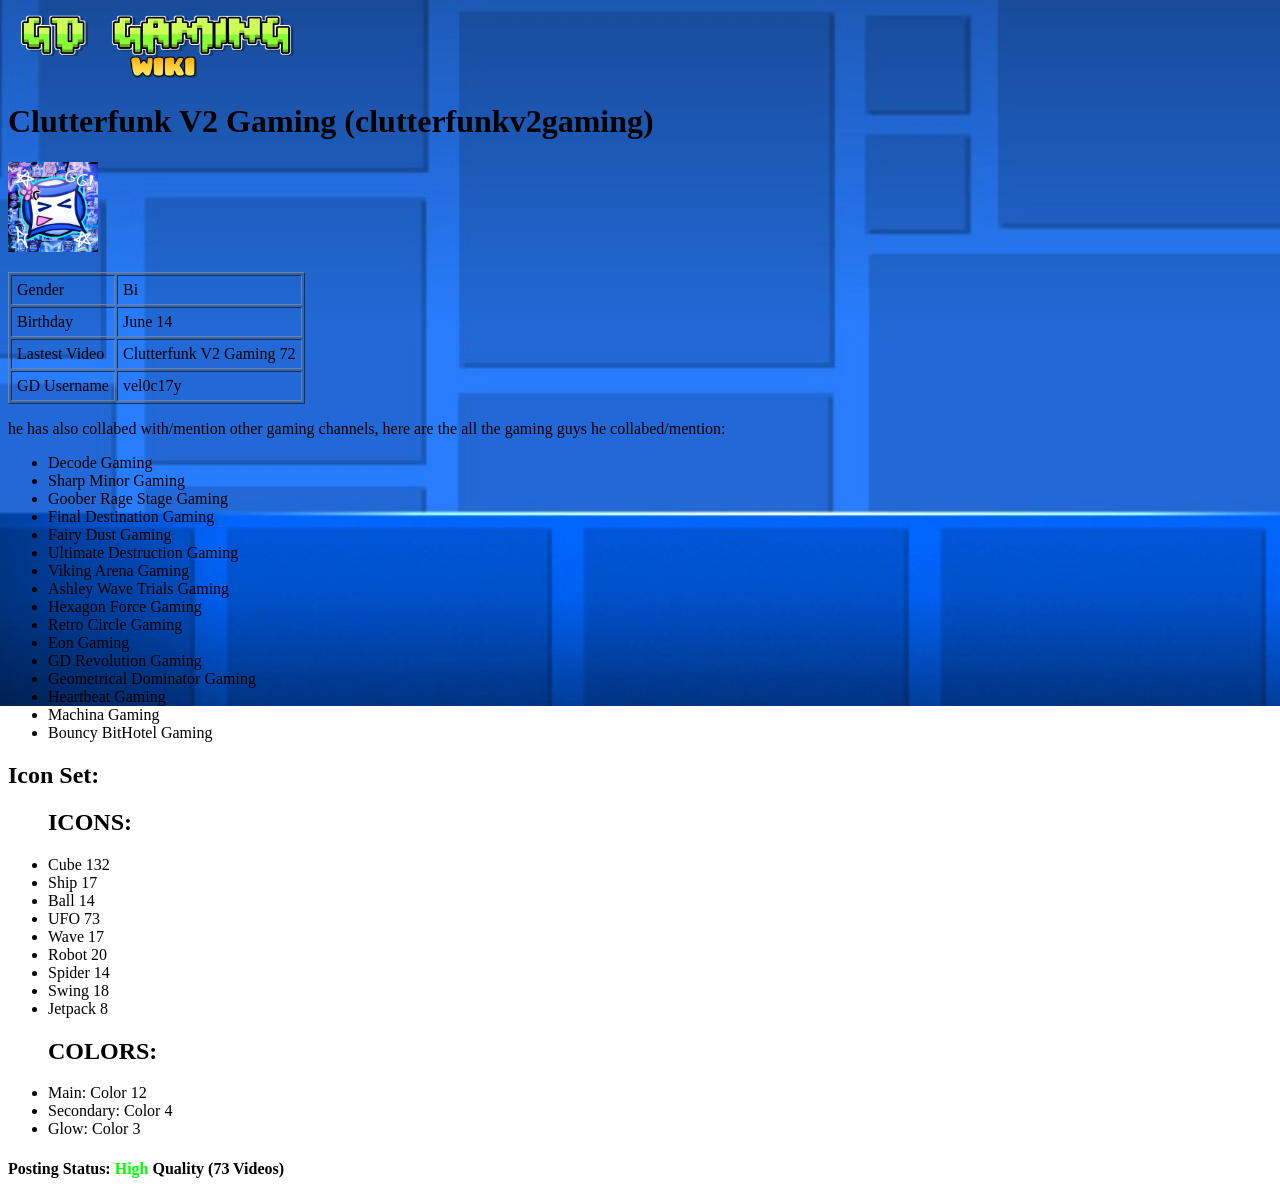
==== ClutterfunkV2Gaming.html @ b4f0fd7d "Add files via upload" ====
<!DOCTYPE html>
<html>
<head>
<title>Clutterfunk V2 Gaming</title>
<link rel="icon" type="image/x-icon" href="ClutterV2.png">
<link rel="stylesheet" href="styles.css">
</head>
<body>

<img src="Logo.png" alt="GDlogo" width="300" height="70"> 
<h1>Clutterfunk V2 Gaming (clutterfunkv2gaming)</h1>
<img src="ClutterV2.png" alt="C2pfp" width="90" height="90">
<p></p>
<table border="1" cellpadding="5">
	<tr>
		<td>Gender</td>
		<td>Bi</td>
	</tr>

	<tr>
		<td>Birthday</td>
		<td>June 14</td>
	</tr>

	<tr>
		<td>Lastest Video</td>
		<td>Clutterfunk V2 Gaming 72</td>
	</tr>

	<tr>
		<td>GD Username</td>
		<td>vel0c17y</td>
	</tr>
</table>
<p>he has also collabed with/mention other gaming channels, here are the all the gaming guys he collabed/mention:</p>
<ul>
<li>Decode Gaming</li>
<li>Sharp Minor Gaming</li>
<li>Goober Rage Stage Gaming</li>
<li>Final Destination Gaming</li>
<li>Fairy Dust Gaming</li>
<li>Ultimate Destruction Gaming</li>
<li>Viking Arena Gaming</li>
<li>Ashley Wave Trials Gaming</li>
<li>Hexagon Force Gaming</li>
<li>Retro Circle Gaming</li>
<li>Eon Gaming</li>
<li>GD Revolution Gaming</li>
<li>Geometrical Dominator Gaming</li>
<li>Heartbeat Gaming</li>
<li>Machina Gaming</li>
<li>Bouncy BitHotel Gaming</li>
</ul>
<h2>Icon Set:</h2>
<ul>
	<h2>ICONS:</h2>
		<li>Cube 132</li>
		<li>Ship 17</li>
		<li>Ball 14</li>
		<li>UFO 73</li>
		<li>Wave 17</li>
		<li>Robot 20</li>
		<li>Spider 14</li>
		<li>Swing 18</li>
		<li>Jetpack 8</li>

	<h2>COLORS:</h2>

		<li>Main: Color 12</li>
		<li>Secondary: Color 4</li>
		<li>Glow: Color 3</li>
</ul>
<h4>Posting Status: <span class="high-quality">High</span> Quality (73 Videos)</h4>
---- styles.css ----
.image-container {
  display: flex;
  gap: 15px;
}

.ended {
 color: #820000;
}

.bad {
 color: red;
}

.almost-bad {
 color: orange;
}

.mild {
 color: yellow;
}

.good {
 color: #8cff00;
}

.high-quality {
 color: #00ff00;
}

.image-container img {
  width: 70px;
  height: 70px;
}
body {
  background-size: 1500px 706px;
  background-image: url('Geometry.jpg');
  background-repeat: no-repeat;
  background-attachment: fixed;
}
p {
  font-family:'Century Gothic';
  color:black;
  font-size: 16px;
}
h1, h2, h3, h4, li, td {
  font-family:'Century Gothic';
  color:black;
}
a:link {
 font-family:'Century Gothic';
 color:black;
}
a:visited {
 font-family:'Century Gothic';
 color:black;
}
p.double {border-style: double;}
h1.double {border-style: double;}
h2.double {border-style: double;}
h3.double {border-style: double;}
h4.double {border-style: double;}
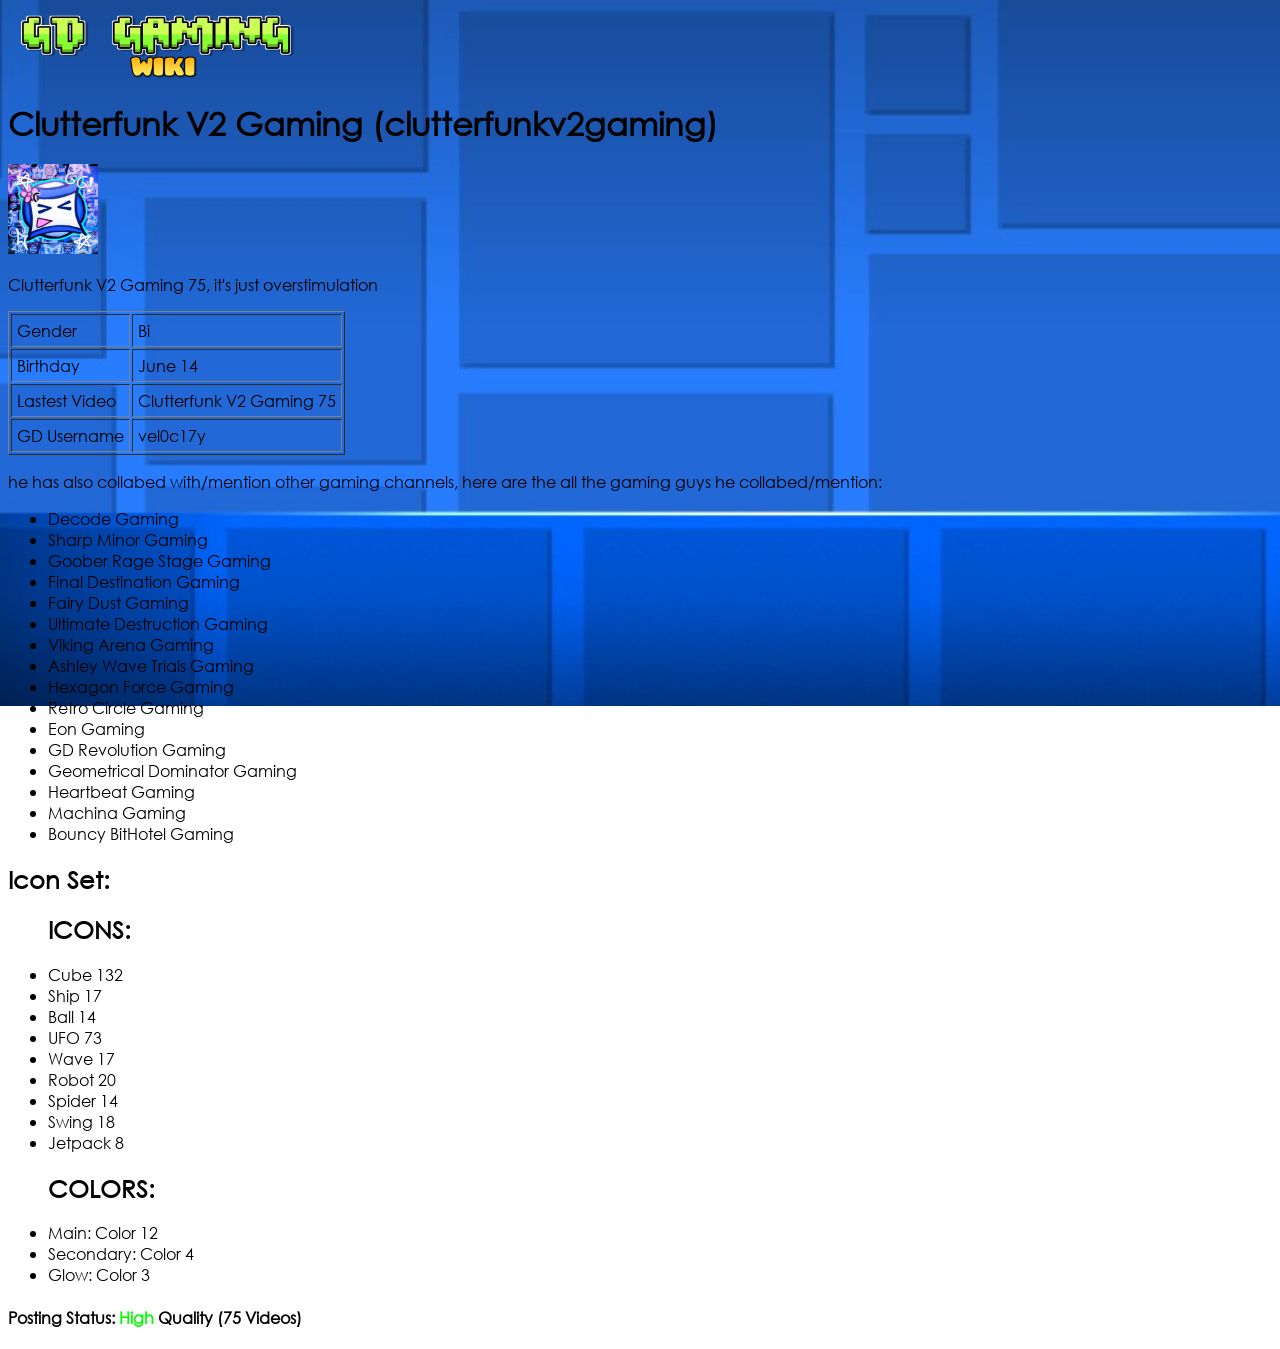
==== commit 234b2976: "Add files via upload" ====
--- a/ClutterfunkV2Gaming.html
+++ b/ClutterfunkV2Gaming.html
@@ -10,7 +10,7 @@
 <img src="Logo.png" alt="GDlogo" width="300" height="70"> 
 <h1>Clutterfunk V2 Gaming (clutterfunkv2gaming)</h1>
 <img src="ClutterV2.png" alt="C2pfp" width="90" height="90">
-<p></p>
+<p>Clutterfunk V2 Gaming 75, it's just overstimulation</p>
 <table border="1" cellpadding="5">
 	<tr>
 		<td>Gender</td>
@@ -24,7 +24,7 @@
 
 	<tr>
 		<td>Lastest Video</td>
-		<td>Clutterfunk V2 Gaming 72</td>
+		<td>Clutterfunk V2 Gaming 75</td>
 	</tr>
 
 	<tr>
@@ -70,4 +70,4 @@
 		<li>Secondary: Color 4</li>
 		<li>Glow: Color 3</li>
 </ul>
-<h4>Posting Status: <span class="high-quality">High</span> Quality (73 Videos)</h4>+<h4>Posting Status: <span class="high-quality">High</span> Quality (75 Videos)</h4>
--- a/styles.css
+++ b/styles.css
@@ -2,6 +2,12 @@
   display: flex;
   gap: 15px;
 }
+
+@font-face {
+  font-family: Century Gohic; /* set name */
+  src: url(centurygothic.ttf); /* url of the font */
+}
+
 
 .ended {
  color: #820000;
@@ -38,20 +44,20 @@
   background-attachment: fixed;
 }
 p {
-  font-family:'Century Gothic';
+  font-family:'Century Gohic';
   color:black;
   font-size: 16px;
 }
 h1, h2, h3, h4, li, td {
-  font-family:'Century Gothic';
+  font-family:'Century Gohic';
   color:black;
 }
 a:link {
- font-family:'Century Gothic';
+ font-family:'Century Gohic';
  color:black;
 }
 a:visited {
- font-family:'Century Gothic';
+ font-family:'Century Gohic';
  color:black;
 }
 p.double {border-style: double;}
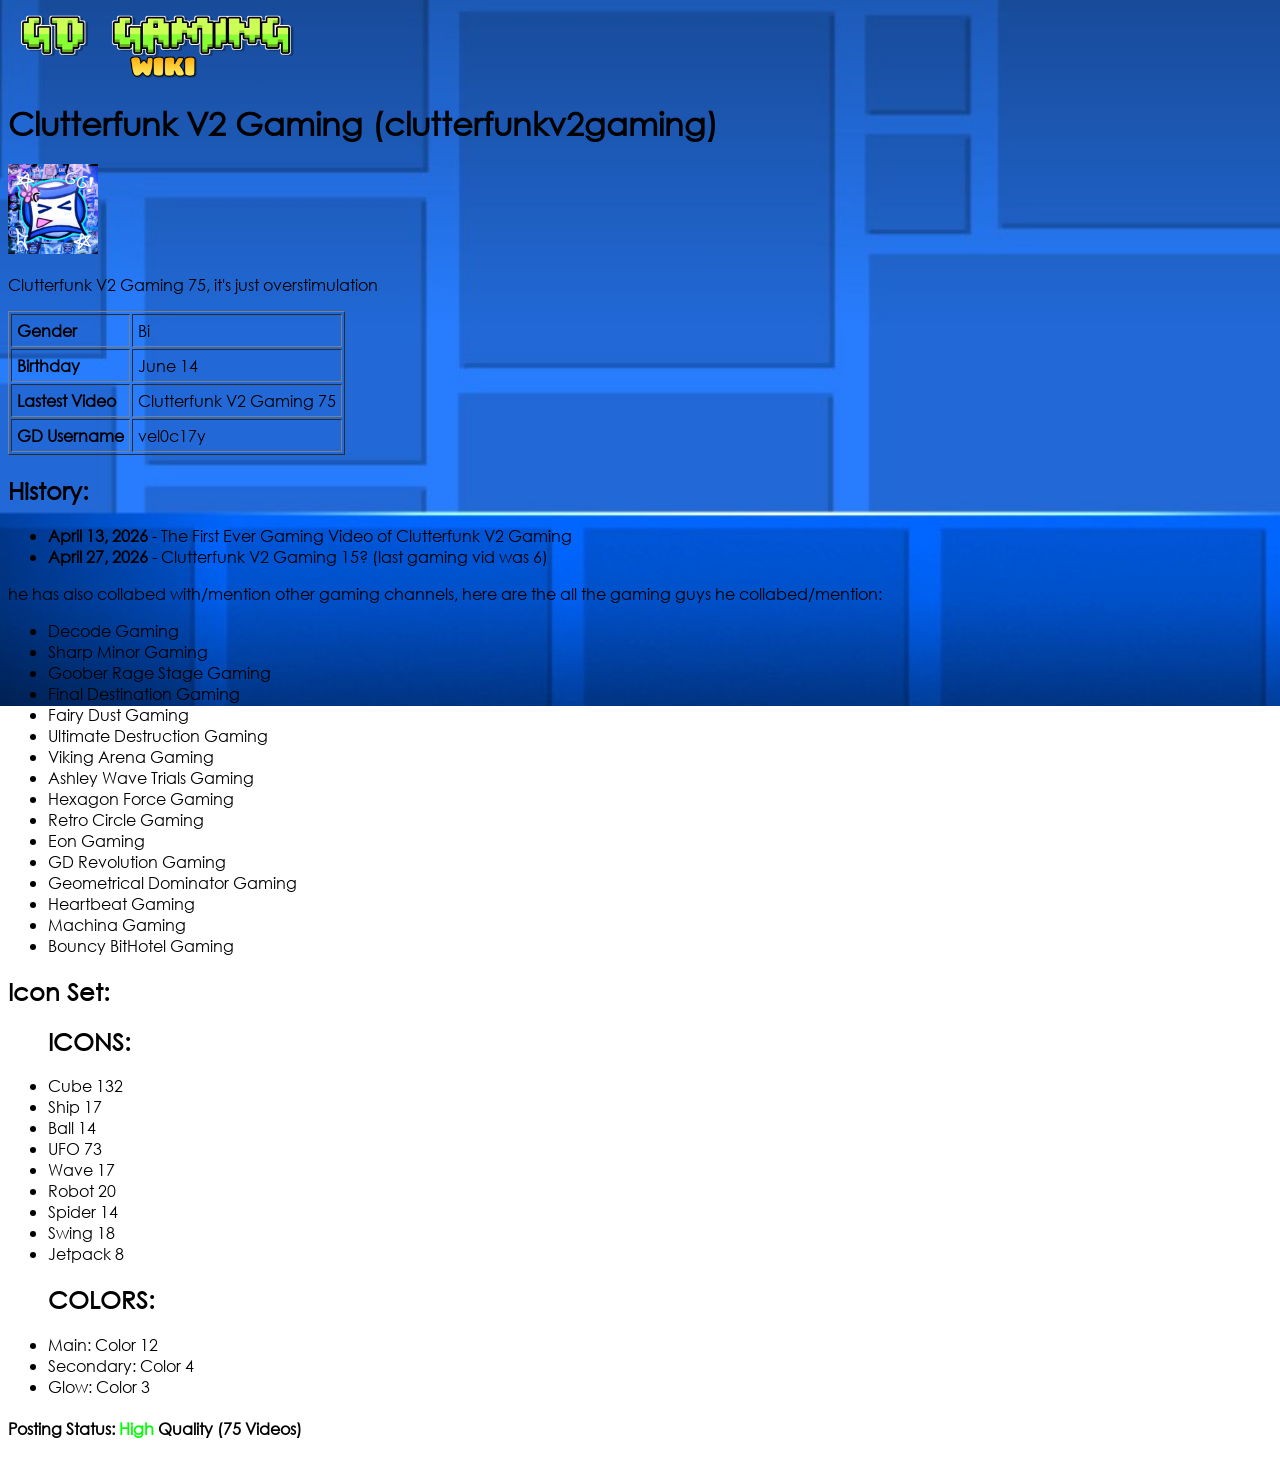
==== commit fde7a2f1: "Add files via upload" ====
--- a/ClutterfunkV2Gaming.html
+++ b/ClutterfunkV2Gaming.html
@@ -13,25 +13,30 @@
 <p>Clutterfunk V2 Gaming 75, it's just overstimulation</p>
 <table border="1" cellpadding="5">
 	<tr>
-		<td>Gender</td>
+		<td><b>Gender</b></td>
 		<td>Bi</td>
 	</tr>
 
 	<tr>
-		<td>Birthday</td>
+		<td><b>Birthday<b></td>
 		<td>June 14</td>
 	</tr>
 
 	<tr>
-		<td>Lastest Video</td>
+		<td><b>Lastest Video</b></td>
 		<td>Clutterfunk V2 Gaming 75</td>
 	</tr>
 
 	<tr>
-		<td>GD Username</td>
+		<td><b>GD Username</b></td>
 		<td>vel0c17y</td>
 	</tr>
 </table>
+<h2>History:</h2>
+<ul>
+ <li><b>April 13, 2026</b> - The First Ever Gaming Video of Clutterfunk V2 Gaming</li>
+ <li><b>April 27, 2026</b> - Clutterfunk V2 Gaming 15? (last gaming vid was 6)</li>
+</ul>
 <p>he has also collabed with/mention other gaming channels, here are the all the gaming guys he collabed/mention:</p>
 <ul>
 <li>Decode Gaming</li>
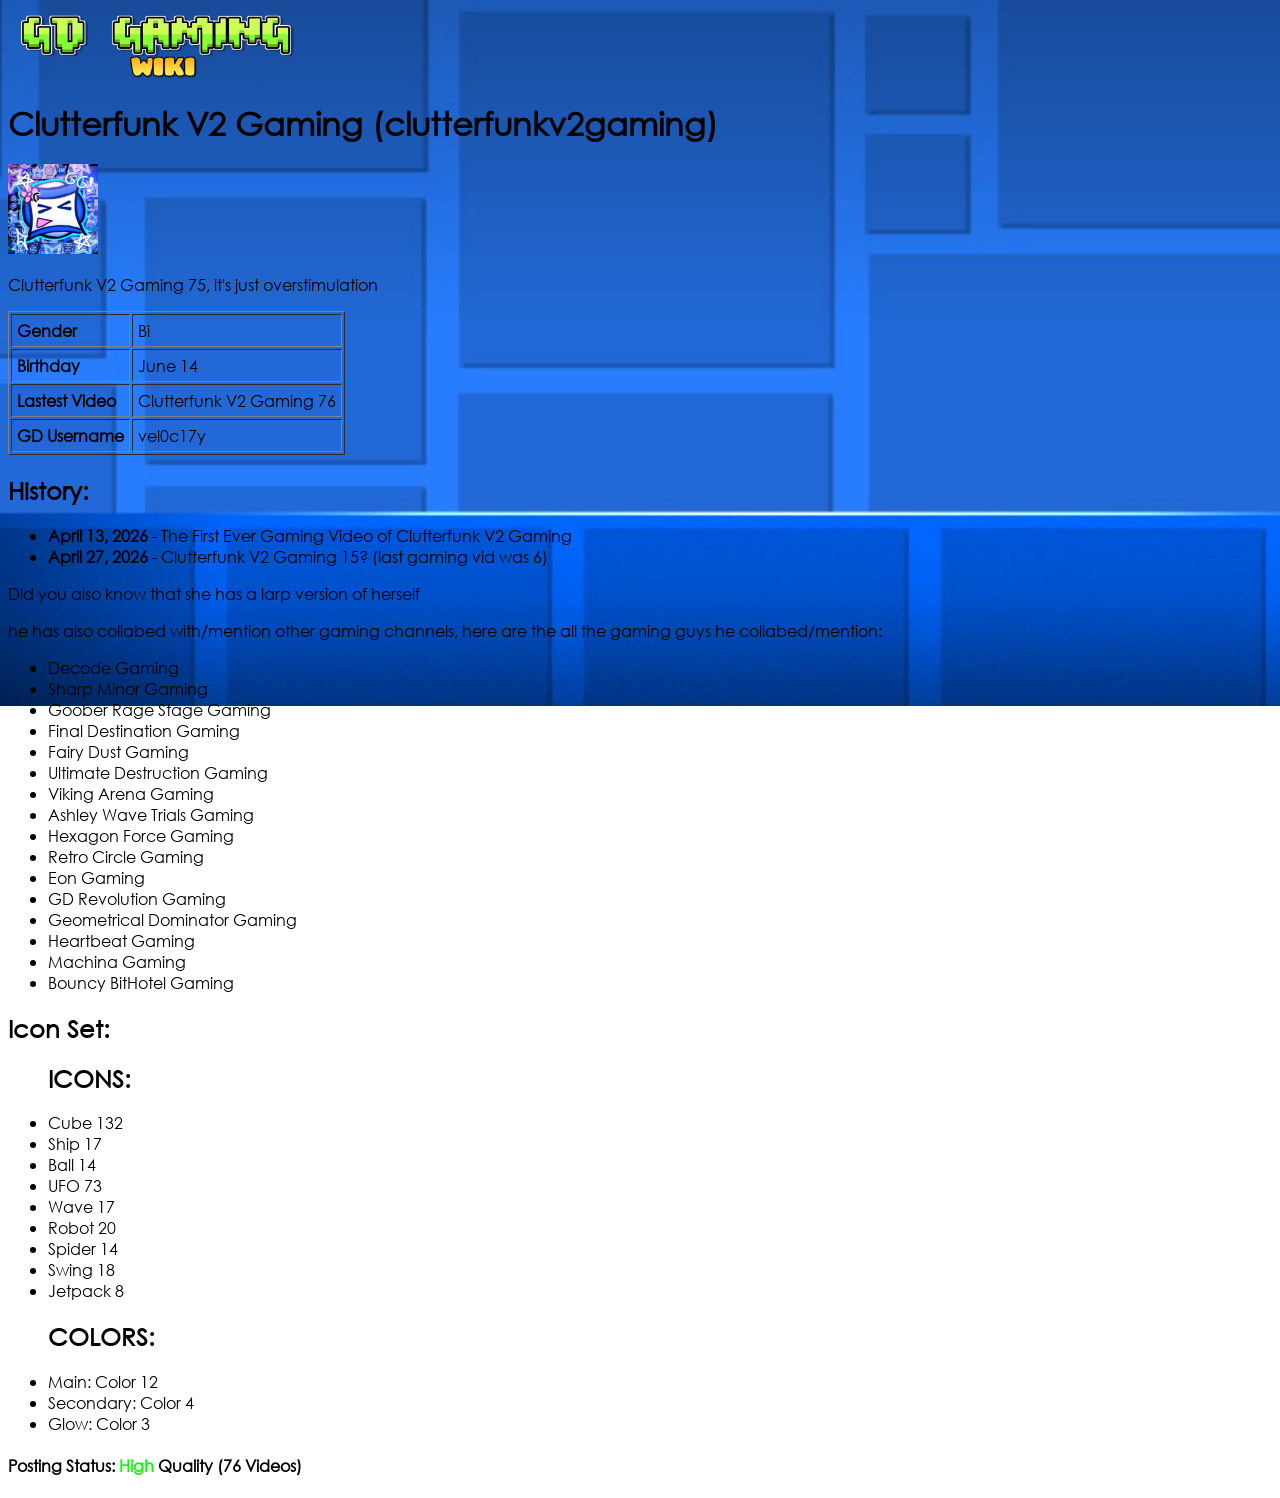
==== commit de6e24bd: "Add files via upload" ====
--- a/ClutterfunkV2Gaming.html
+++ b/ClutterfunkV2Gaming.html
@@ -24,7 +24,7 @@
 
 	<tr>
 		<td><b>Lastest Video</b></td>
-		<td>Clutterfunk V2 Gaming 75</td>
+		<td>Clutterfunk V2 Gaming 76</td>
 	</tr>
 
 	<tr>
@@ -37,6 +37,7 @@
  <li><b>April 13, 2026</b> - The First Ever Gaming Video of Clutterfunk V2 Gaming</li>
  <li><b>April 27, 2026</b> - Clutterfunk V2 Gaming 15? (last gaming vid was 6)</li>
 </ul>
+<p>Did you also know that she has a larp version of herself</p>
 <p>he has also collabed with/mention other gaming channels, here are the all the gaming guys he collabed/mention:</p>
 <ul>
 <li>Decode Gaming</li>
@@ -75,4 +76,4 @@
 		<li>Secondary: Color 4</li>
 		<li>Glow: Color 3</li>
 </ul>
-<h4>Posting Status: <span class="high-quality">High</span> Quality (75 Videos)</h4>+<h4>Posting Status: <span class="high-quality">High</span> Quality (76 Videos)</h4>
